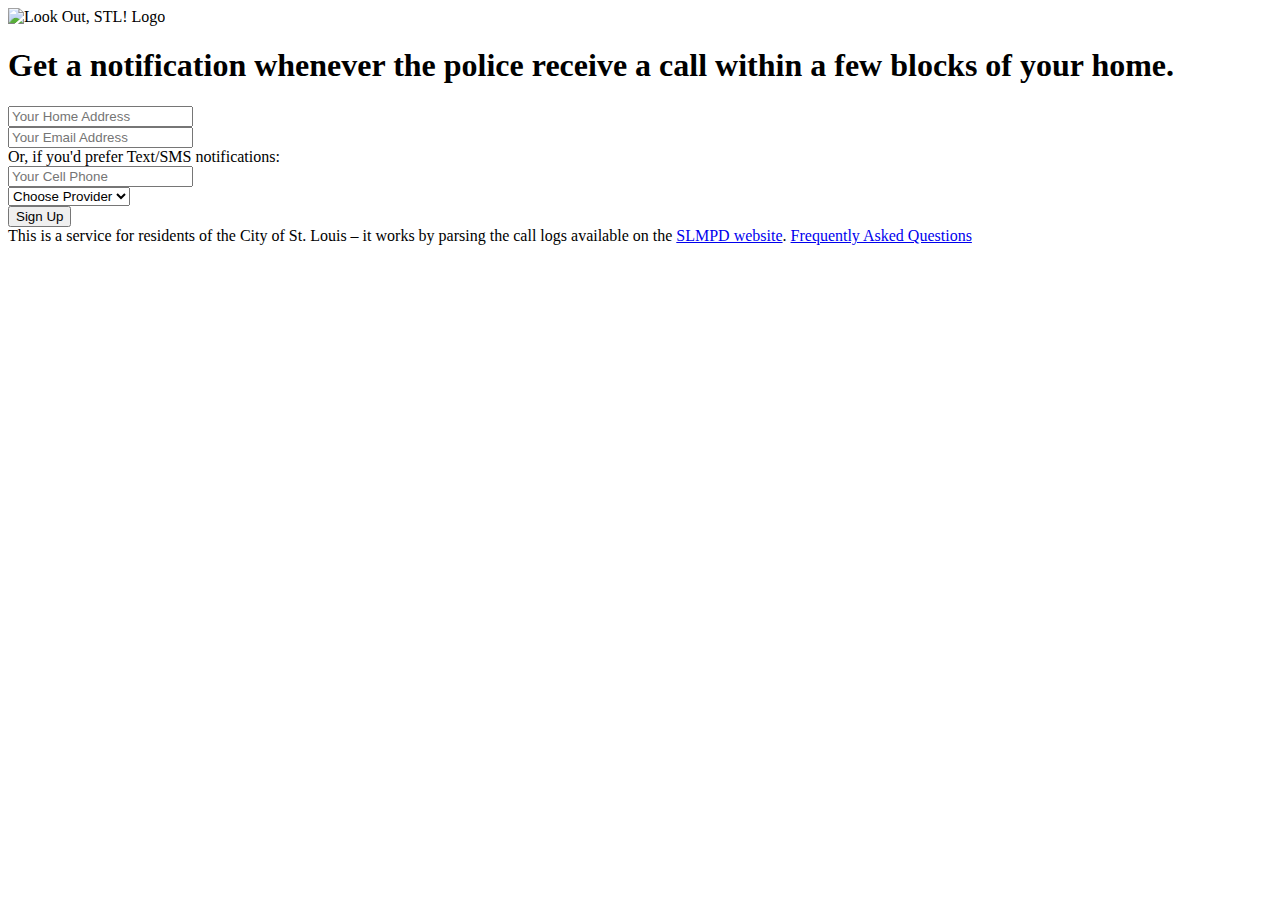
==== src/main/webapp/index.html @ 0fde6a96 "Initial commit" ====
<!DOCTYPE html>
<html>
    <head>
        <title>Look Out, STL!</title>
        <meta charset="utf-8">
        <meta name="viewport" content="width=device-width, initial-scale=1">
        <meta name="description" content="Get an email notification whenever the police receive a call within a few blocks of your home (in the city of St. Louis). Be aware, and look out for your neighbors.">
        <meta property="og:url" content="http://lookoutstl.com" />
        <meta property="og:title" content="Look Out, STL!" />
        <meta property="og:description" content="Get an email notification whenever the police receive a call within a few blocks of your home (in the city of St. Louis). Be aware, and look out for your neighbors." />
        <meta property="og:image" content="/img/lostl-logo-640sq.png" />
        <meta name="google-site-verification" content="hEdo8PBm-XwmcKnPQ-TAF_Mku11qdCthhzUp8YXqSGw" />
        <link rel="image_src" href="/img/lostl-logo-640sq.png" / >
        <link rel="stylesheet" href="/css/nice-select.css">
        <link rel="stylesheet" href="/css/main.css">
    </head>
    <body class="home">

        <div class="content container centered">

            <img id="logo" src="/img/lostl-logo.png" alt="Look Out, STL! Logo">

            <h1>Get a notification whenever the police receive a call within a few blocks of your home.</h1>

            <div id="results" style="display: none;"></div>

            <form id="registrationForm">
                <div id="locationField">
                    <input id="autocomplete" name="streetAddress" placeholder="Your Home Address" onFocus="geolocate()" type="text"></input>
                </div>
                <input name="emailAddress" placeholder="Your Email Address" type="text"></input>
                <div>
                    <div class="choose">Or, if you'd prefer Text/SMS notifications:</div>
                    <input name="cellNumber" placeholder="Your Cell Phone" type="text"></input>
                </div>
                <div>
                    <div id="carrierField">
                        <select name="carrier">
                            <option value="">Choose Provider</option>
                            <option value="ATT">AT&T</option>
                            <option value="Sprint">Sprint</option>
                            <option value="TMobile">T-Mobile</option>
                            <option value="Verizon">Verizon</option>
                            <option value="MetroPCS">Metro/PCS</option>
                            <option value="Cricket">Cricket</option>
                            <option value="Boost">Boost</option>
                            <option value="ProjectFi">Project Fi</option>
                            <option value="Other">Other</option>
                        </select>
                    </div>
                </div>
                <input id="signUp" type="submit" value="Sign Up">
            </form>

            <div id="about">
                This is a service for residents of the City of St. Louis &ndash; it works by parsing the call logs available
                on the <a href="http://www.slmpd.org/">SLMPD website</a>.
                <a href="/faq/" class="noticeMe">Frequently Asked Questions</a>
            </div>

        </div>

        <script src="https://code.jquery.com/jquery-2.2.4.min.js" integrity="sha256-BbhdlvQf/xTY9gja0Dq3HiwQF8LaCRTXxZKRutelT44=" crossorigin="anonymous"></script>
        <script src="/js/jquery.nice-select.min.js"></script>

        <script type="text/javascript">
            $(document).ready(function() {
                $("select").niceSelect();
                $("#signUp").click(function(event) {
                    event.preventDefault();
                    var streetAddress = $("input[name='streetAddress']").val();
                    var emailAddress = $("input[name='emailAddress']").val();
                    var cellNumber = $("input[name='cellNumber']").val();
                    var carrier = $("select[name='carrier']").val();
                    $.ajax({
                        url: "/api/v1/subscribe/" +
                            "?streetAddress=" + encodeURIComponent(streetAddress) +
                            "&emailAddress=" + encodeURIComponent(emailAddress) +
                            "&cellNumber=" + encodeURIComponent(cellNumber) +
                            "&carrier=" + encodeURIComponent(carrier),
                        complete: function (data) {
                            if (data.status == 200) {
                                $("#registrationForm").hide();
                                $("#results").text(data.responseText);
                                $("#results").show();
                            } else {
                                $("#results").text(data.responseText);
                                $("#results").show();
                            }
                        }
                    });
                });
            });
        </script>
        <script>
              var autocomplete;

              function initAutocomplete() {
                // Create the autocomplete object, restricting the search to geographical
                // location types.
                autocomplete = new google.maps.places.Autocomplete(
                    /** @type {!HTMLInputElement} */(document.getElementById('autocomplete')),
                    {types: ['geocode']});
              }

              // Bias the autocomplete object to the user's geographical location,
              // as supplied by the browser's 'navigator.geolocation' object.
              function geolocate() {
                if (navigator.geolocation) {
                  navigator.geolocation.getCurrentPosition(function(position) {
                    var geolocation = {
                      lat: position.coords.latitude,
                      lng: position.coords.longitude
                    };
                    var circle = new google.maps.Circle({
                      center: geolocation,
                      radius: position.coords.accuracy
                    });
                    autocomplete.setBounds(circle.getBounds());
                  });
                }
              }
        </script>
        <script src="https://maps.googleapis.com/maps/api/js?key=AIzaSyDujNhsoO8uglcExh1lfVpzZAvKqMrQFoA&libraries=places&callback=initAutocomplete" async defer></script>
        <script>
          (function(i,s,o,g,r,a,m){i['GoogleAnalyticsObject']=r;i[r]=i[r]||function(){
          (i[r].q=i[r].q||[]).push(arguments)},i[r].l=1*new Date();a=s.createElement(o),
          m=s.getElementsByTagName(o)[0];a.async=1;a.src=g;m.parentNode.insertBefore(a,m)
          })(window,document,'script','https://www.google-analytics.com/analytics.js','ga');
          ga('create', 'UA-162380-15', 'auto');
          ga('send', 'pageview');
        </script>

    </body>
</html>
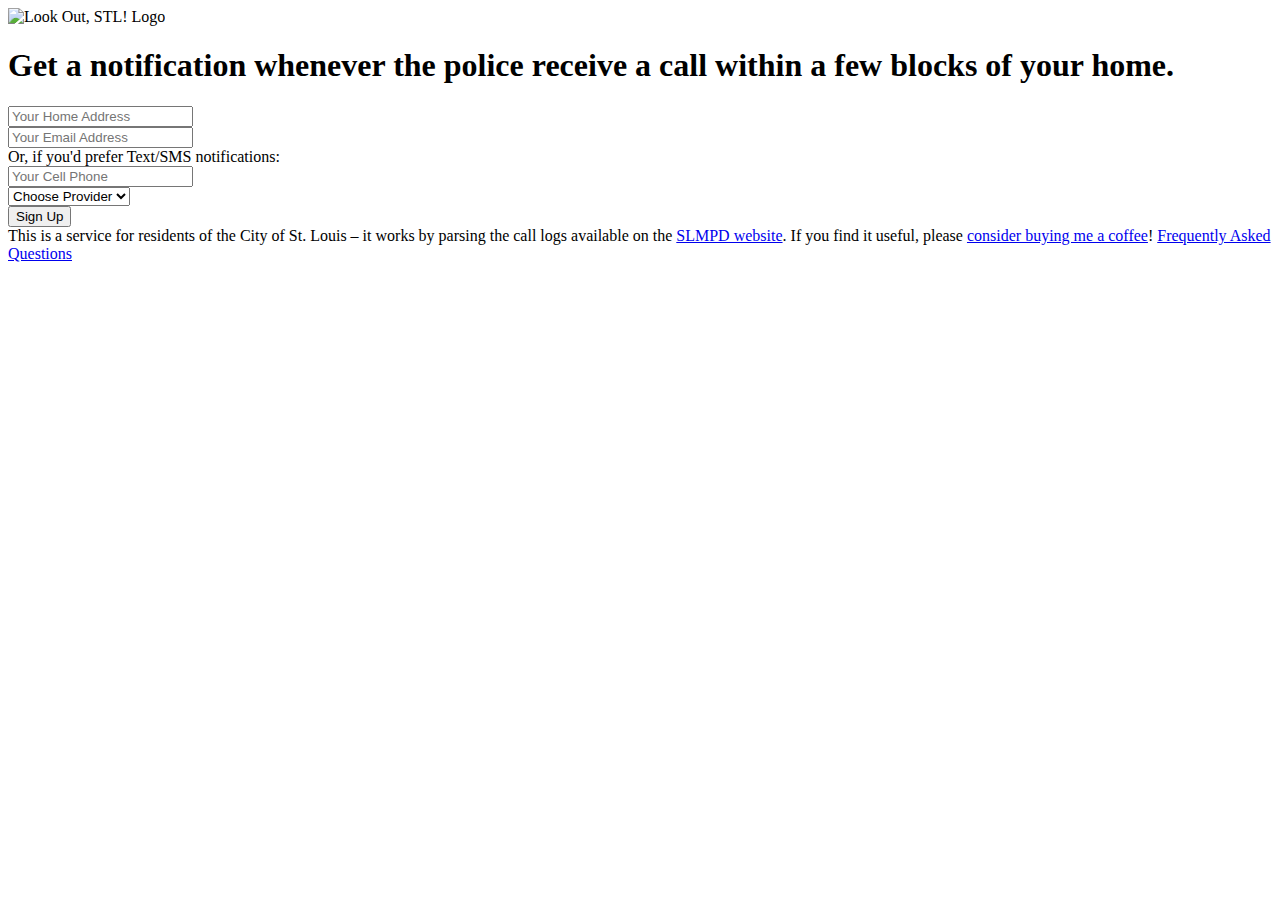
==== commit d3b826cb: "Buy me a coffee" ====
--- a/src/main/webapp/index.html
+++ b/src/main/webapp/index.html
@@ -54,7 +54,8 @@
 
             <div id="about">
                 This is a service for residents of the City of St. Louis &ndash; it works by parsing the call logs available
-                on the <a href="http://www.slmpd.org/">SLMPD website</a>.
+                on the <a href="http://www.slmpd.org/">SLMPD website</a>. If you find it useful, please
+                <a href="https://www.buymeacoffee.com/brockzilla" target="_blank" class="noticeMe">consider buying me a coffee</a>!
                 <a href="/faq/" class="noticeMe">Frequently Asked Questions</a>
             </div>
 
